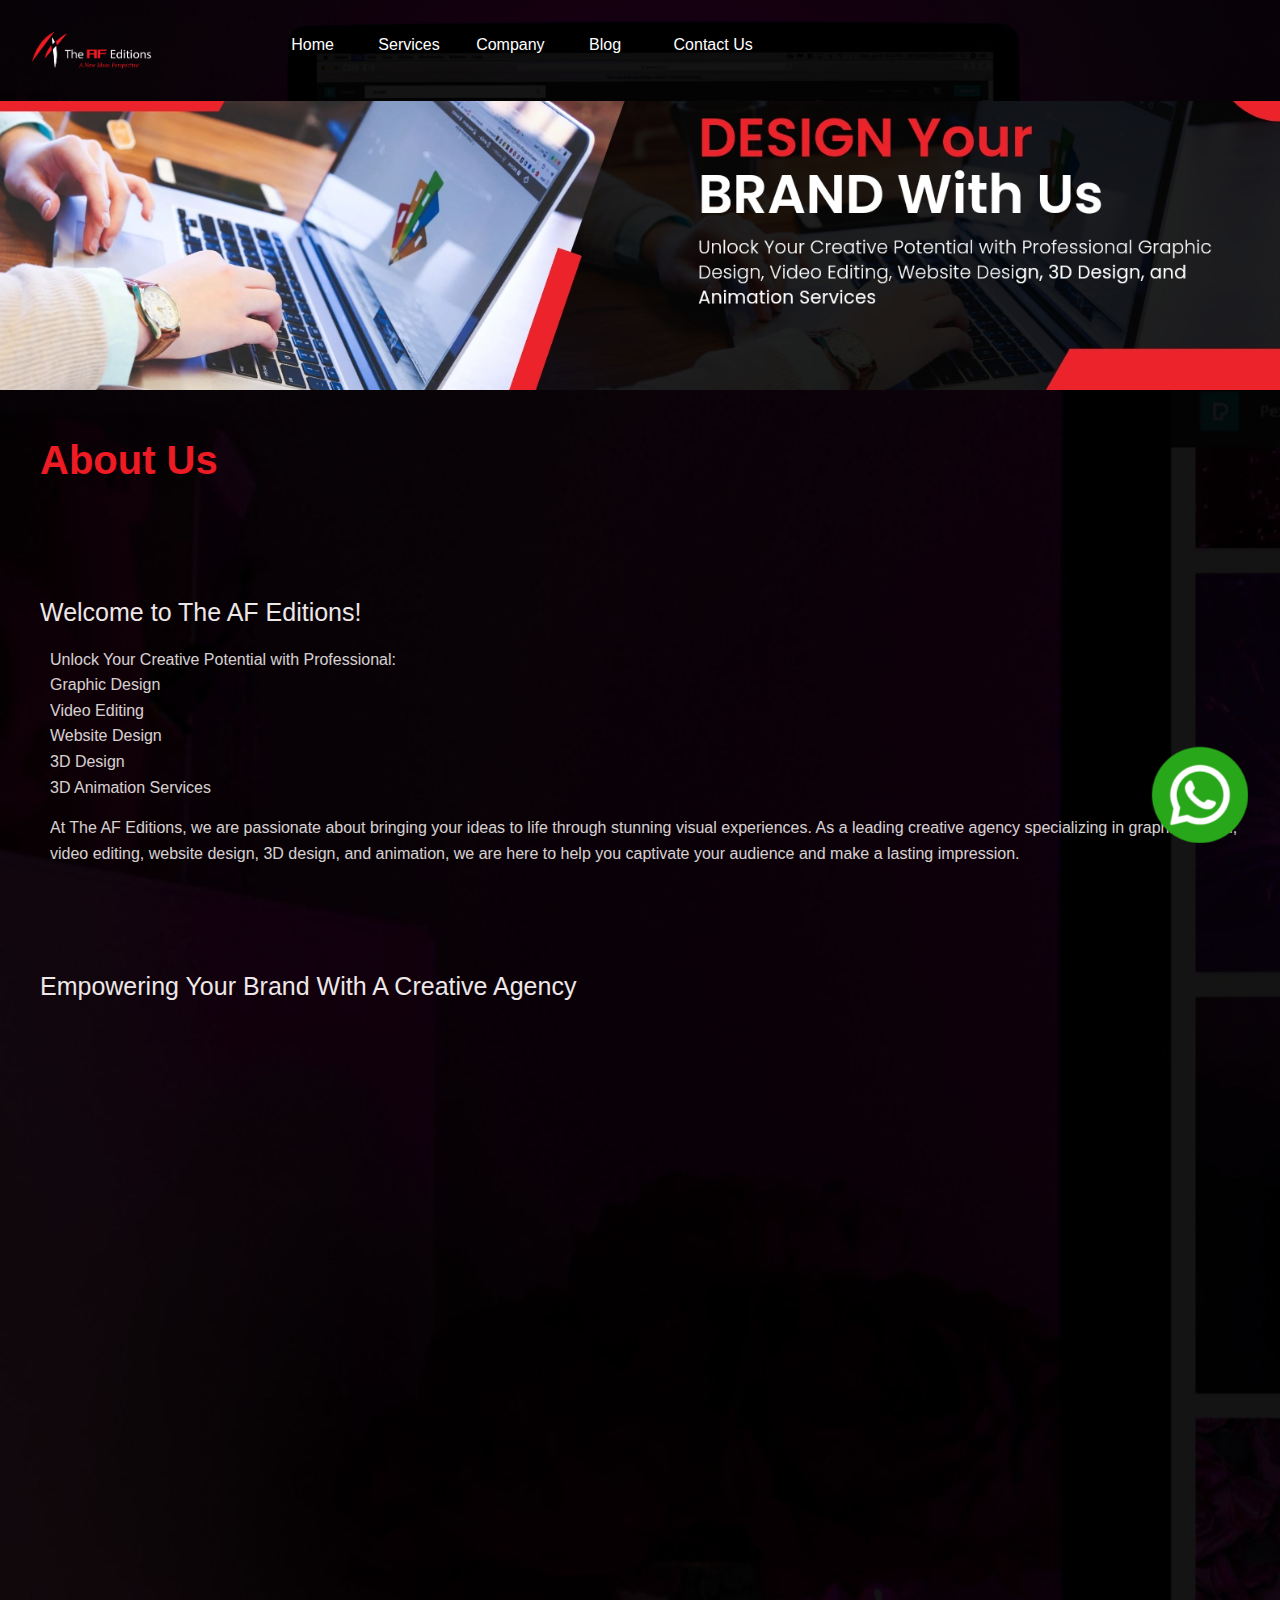
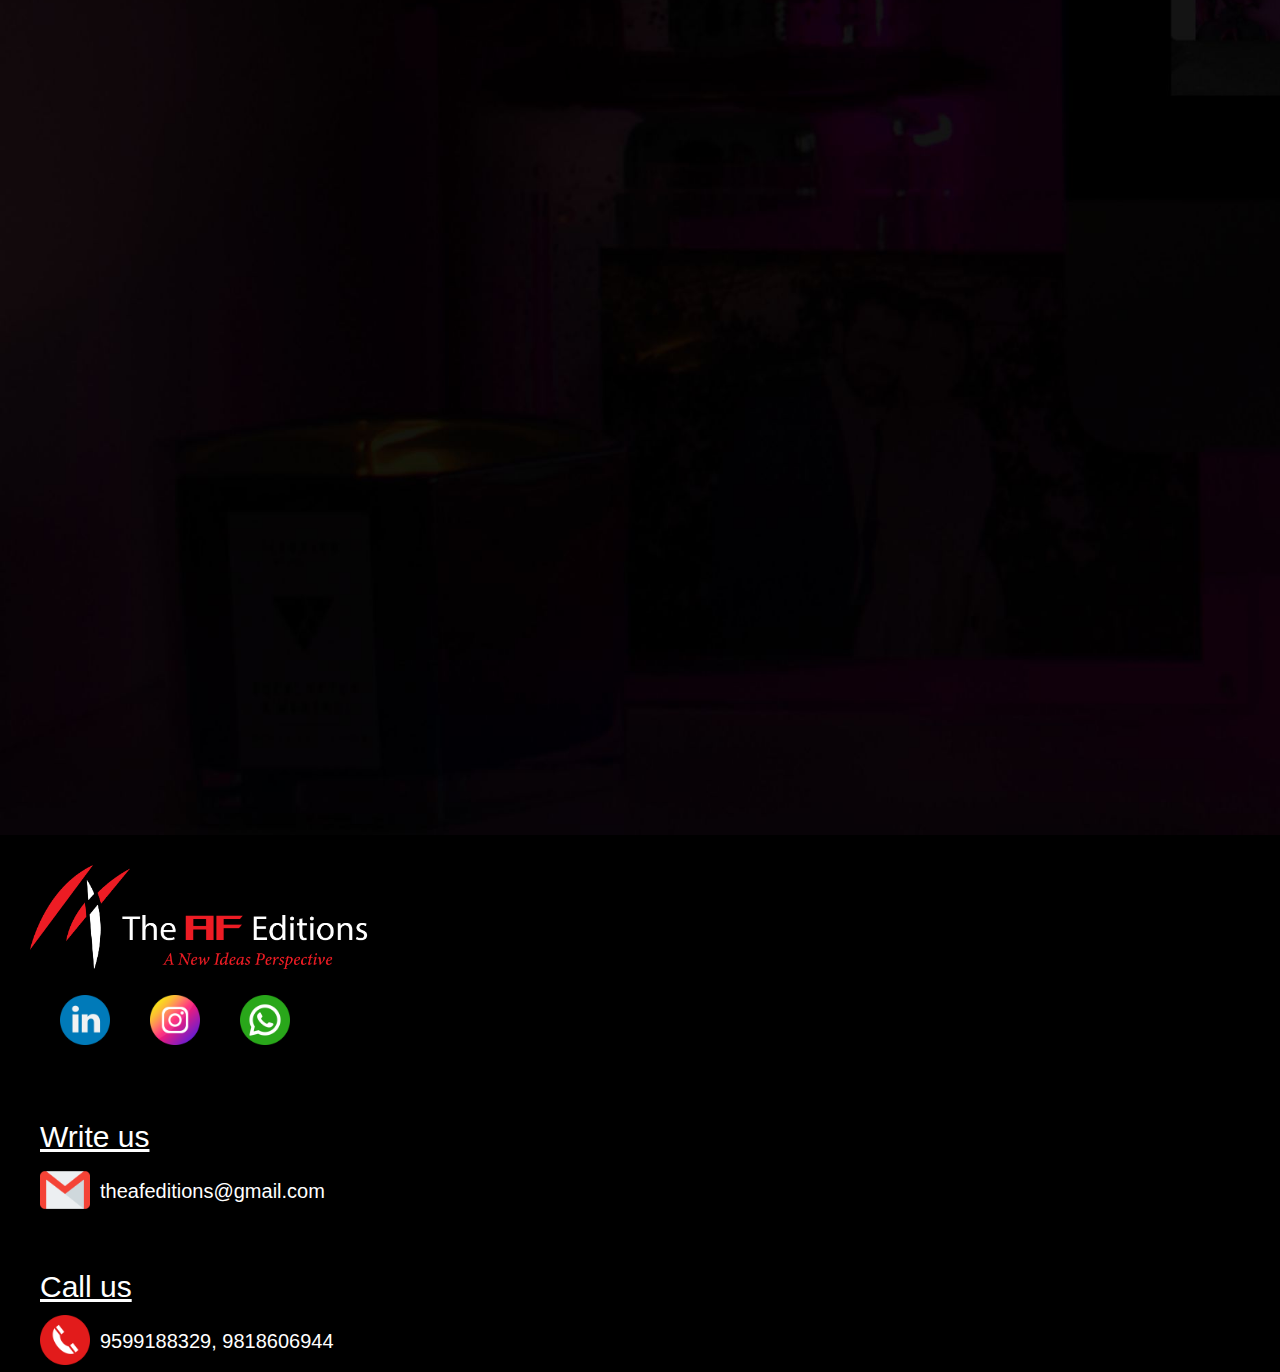
==== index.html @ 1081d234 "adding files" ====
<!DOCTYPE html>
<html lang="en">
<head>
  <meta charset="UTF-8">
  <meta name="viewport" content="width=device-width, initial-scale=1.0">


  <title>Your Website</title>
  <link rel="stylesheet" href="styles.css">
</head>
<body>
  
  <header class ="background">
 <div class="logo"><img src="logomain .png" alt="logo"></div>
    <div class="menu-icon" onclick="toggleMenu()">
      <div class="bar"></div>
      <div class="bar"></div>
      <div class="bar"></div>
    </div>
    <nav class="menu">
      <ul>
        <li><a href="index.html">Home</a></li>
       <div class="dropdown">
        <li><a href="#" class="dropbtn"> Services</a></li>
          <div id="myDropdown" class="dropdown-content">
        <ul type="">
          <li><a href="graphicdesign.html">Graphic Design</a></li>
        <li><a href="videoediting.html">Video Editing</a></li>
        <li><a href="">3D Design </a></li>
        <li><a href="">3D Animation</a></li>
        <li><a href="webdesign.html">Web Designing </a></li>
        </ul>
      </div>
    </div>
      <div class="dropdown">
        <li><a href="#"class="dropbtn">Company</a></li>
         <div id="mydropdown" class="dropdown-content">
          <ul>
            <li><a href="">Clientele</a></li>
          
          <li><a href="">Our Works</a></li>
        </ul>
      </div>
    </div>
      <li><a href="blog.html">Blog</a></li>
        
        <li><a href="contactus.html">Contact Us</a></li>
      
    </nav>
  </header>
<section class="background">
  <section class=" firstsection">
   
       
    <div class="banner-container ">
      <div class="banner-wrapper " style="display: block">
          <div class="banner-slide "><img src="Web Banner 2.jpg" alt="banner"></div>
      </div>
  </div>
</section>
<section class=" secondsection">
  
        <p class="textbig  "style="margin-left:30px">About Us</p>

         <div class="welcome" style="margin-top: 100px ;"> Welcome to The AF Editions!</div>
          
          <div class="paraone" style="margin-left:40px">Unlock Your Creative Potential with Professional: <div class="highlitedtext">Graphic Design</div><div class="highlitedtext">Video Editing</div><div class="highlitedtext">Website Design</div><div class="highlitedtext">3D Design</div>
          <div class="highlitedtext"> 3D Animation Services</div> </div>
          
         <div class="paraone" style="margin-left:40px "> At The AF Editions, we are passionate about bringing your ideas to life through stunning visual experiences. As a leading creative agency specializing in graphic design, video editing, website design, 3D design, and animation, we are here to help you captivate your audience and make a lasting impression.</div>
          
         <div class="welcome"style="margin-top: 100px ;"> Empowering Your Brand With A Creative Agency</div>
         </section>
         <section class=" thirdsection ">
          <div class="card reveal fade-bottom">
            <div class="box">
             
                Graphic Design 
             
              <div class="readmore">
                <a href="graphicdesign.html">Read more</a>
              </div>
            </div>
            
         <div class="icon"><img src="gdicon.png" alt="error"></div>
          </div>
          
          <div class="card reveal fade-bottom"><div class="box ">
            Video Editing
            <div class="readmore">
                <a href="videoediting.html">Read more</a>
              </div>
          </div>
          <div class="icon"><img src="veicon.png" alt="image"></div>
          </div>
          
          <div class="card reveal fade-bottom"><div class="box">
            Website Design
            <div class="readmore">
                <a href="#">Read more</a>
              </div>
          </div>
          <div class="icon"><img src="wdicon.png" alt="image"></div>
          </div>
          
          <div class="card reveal fade-bottom"><div class="box">
            3D Design
            <div class="readmore">
                <a href="#">Read more</a>
              </div>
          </div>
          <div class="icon"><img src="3ddicon.png" alt=""></div>
          </div>
          
          <div class="card reveal fade-bottom"><div class="box">
            3D Animation
            <div class="readmore">
                <a href="#">Read more</a>
              </div>
          </div>
          <div class="icon"><img src="3daicon.png" alt=""></div>
          </div>
        </section>
        <section class="fourthsection reveal fade-left">
          <div class="textbig" style="font-size: 25px;">Why Choose Us?</div>
          
          <div class="paraone">Expertise : 
          
          Our team consists of highly skilled professionals who are experts in their respective fields. With years of experience and a passion for creativity, we are committed to delivering exceptional results.</div>
          
          <div class="paraone">Customization :         
          We understand that every project is unique, and we tailor our services to meet your specific requirements. We work closely with you to understand your goals and deliver customized solutions that align with your vision.</div>
          
          <div class="paraone">Quality :         
          We take pride in our work and strive for excellence in every project we undertake. Our attention to detail and commitment to quality ensure that you receive top-notch deliverables that exceed your expectations.</div>
          
          <div class="paraone">Timely Delivery :                   We understand the importance of meeting deadlines, and we work efficiently to deliver your projects on time. Our streamlined processes and effective project management ensure smooth and timely project completion.</div> 
          
          Client Satisfaction :                  Your satisfaction is our ultimate goal. We value open communication, and our dedicated team will be with you every step of the way, ensuring that your vision is realized and that you are thrilled with the results.</div> 




          
          
          
          
          <div class="bottomone" >Together </div>
          <div class="bottomtwo">We'll Create Visuals That Truly Make An Impact! </div> 
          
        
      
    
  </section>
</section>

  
  <div class="footer">
    <div class="logotwo"><img src="logomain .png" alt=""></div>

    <div class="smicon-container">
      <div class="smicon"><a href="https://www.linkedin.com/in/the-af-editions-07a9a2262"><img src="linkedin.png" alt="linkedin"></a></div>
      <div class="smicon"><a href="https://instagram.com/the_af_editions_23?utm_source=qr&igshid=MzNlNGNkZWQ4Mg%3D%3D "><img src="instagram.png" alt="instagram"></a></div>
    <div class="smicon"><a href="https://wa.me/+919599188329"><img src="whatsapp.png" alt="whatsapp"></a></div>
  </div>
  <div class="textbigbottom"><u text-decoration="dotted">Write us</u></div>
  <div class="footericoncontainer"><div class="footericon"><a href="mailto:theafeditions@gmail.com"><img src="gmail.png" alt="theafeditions@gmail.com" ></a></div><div class="emailid">
    <a href="mailto:theafeditions@gmail.com"><span style="color: #ffffff;">theafeditions@gmail.com</span></a>
</div>
</div>
<div class="textbigbottom"><u text-decoration="dotted">Call us</u></div>
<div class="footericoncontainer"><div class="footericon"><img src="call.png" alt="theafeditions@gmail.com"></div><div class="emailid">
  <span style="color: #ffffff;">9599188329,
    9818606944</span>
</div>
<div class="floating-icon">
 <div class="floating-image"><a href="https://wa.me/+919599188329"> <img src="whatsapp.png" alt="Icon" width="500%"  ></div></a>
</div>


</div>


  
 
  
  <!-- Rest of the home page content -->

  <script src="script.js"></script>
  <script defer src="app.js"></script>

</body>
</html>
---- styles.css ----
*{
  margin:0;
  padding:0;
  
  
}

body {
    font-family: Arial, sans-serif;
    line-height: 1.6;
    /* Discord-like background color */
    color: #ffffff; /* Discord-like text color */
    margin: 0;
    padding: 0;
    overflow: auto;
  }
  
  header {
    display: flex;
    padding: 2rem;
    position: fixed;
    top: 0;
    left: 0;
    z-index: 999;
    margin-bottom: 10px;

    
  }
  

  
  nav ul {
    list-style: none;
  }
  
  nav li {
    display: inline-block;
    margin-right: 1rem;
  }
  
  nav a {
    text-decoration: none;
    color: #ffffff;
    padding: 0.5rem 1rem;
    border-radius: 4px;
  }
  
  nav a:hover {
    background-color: #797a7b; /* Discord-like navigation link hover color */
  }
  
  .menu-icon {
    display: none;
    cursor: pointer;
    position: absolute;
    top: 2rem;
    right: 1rem;
    z-index: 999;
    
    
    
  }
  
  .bar {
    width: 30px;
    height: 4px;
    background-color: #676565a2;
    margin: 7px 0;
    
  }
  
  /* Responsive Styles */
  @media screen and (max-width: 768px) {
    .logo{
      max-width: 1000000%;
      padding: 0;
      display:flex;
      justify-content:left;
      align-items:left;
    }
    .logo img{
      width:100px
      
    
    }
    
    /* ... (Previous media query styles) ... */
  
    .menu-icon {
      display: block;
    }
    
  
    .menu {
      
      display: flex;
      position:fixed;
      top: 1PX;
      right: -250px;
      width: 250px;
      height:100%;
      /* Discord-like background color */
      padding-top: 2rem;
      transition: righ1 .2S ease;
      
    }
  
    /* Show the menu when it's open */
    .menu.open {
      vertical-align:inherit ;
      right: 0;
      background-color: #1a1a1a;
    }
    nav ul {
      list-style: none;
    }
    
    
    
    nav a {
      text-decoration: none;
      color: #ffffff;
      padding: 0.5rem 1rem;
      border-radius: 4px;
    }
    nav li {
     display: flex;

      margin-right: 1rem;
    }
  }
  
  .dropbtn{
    
    color: white;
    padding: 8px;
    font-size: 16px;
    border: none;
    cursor: pointer;
    
  }
  
  
  
  .dropdown {
    position: relative;
    display: inline-block;
    
  
  }
  
  .dropdown-content {
    display: none;
    position: absolute;
    background-color: #e9e9ea;
    min-width: 160px;
    overflow: auto;
    box-shadow: 0px 8px 16px 0px rgba(0,0,0,0.2);
    z-index: 1;
  }
  
  .dropdown-content a {
    color: black;
    padding: 12px 16px;
    text-decoration: none;
    display: block;
    background-color: #e9e9ea;
  }
  
  .dropdown a:hover {background-color: #909294;}
  
  .show {display: block;}
  

  .main-content {
    background-color: #572121; /* Change this color to your desired background color */
  }
.logo{
  max-width: 20%;
  padding: 0;
  display:flex;
  justify-content:left;
  align-items:left;
}
.logo img{
  width:50%
  

}
@media only screen and (max-width: 768px) {
  .logo {
    width: 40%;
    max-width: 400px;
    margin: 0 0 0 20px;
    justify-content: flex-start;
  }

  .logo img {
    width: 80%;
  }
}
@media only screen and (max-width: 768px) {
  .header {
    margin-top: 20px;
    
  }
}
@media only screen and (max-width: 768px) {
  .logo {
    margin-top: 0;
  }
  


  }





.background
{
background:url('AF Editions web bg image 1.jpg');
background-size: cover;
background-repeat: repeat-y;
color: #ede7e7;
}
.dropdown:hover .dropdown-content {
display: block;
}

/* ... (Previous CSS rules) ... */
.banner-container {
  width: 100%;
  overflow: auto;
  height: 1200 px;
  width: 1920 px;
  margin-top: 70px;
  
  /* Add the following code to fit the image */
  .banner-wrapper img {
    height: auto;
    width: 100%;
    object-fit: cover;
    object-position: center;
  }
}




/* Responsive Styles */
@media screen and (max-width: 768px) 
{
  /* ... (Previous mobile-specific styles) ... */

  /* Adjust banner container margin */
  .banner-container {
    margin-top: 10%;
    margin-bottom: 0; 
    overflow: hidden; /* Hide any overflowing content for the sliding effect */
    margin-top: 21%;
  }

  .banner-wrapper {
    display: flex;
    height: 500px; /* Adjust the height as needed */
    width: 9600px; /* Set a wider width to accommodate multiple slides */
    transition: transform 5s linear; /* Apply the sliding animation effect */
  }

  .banner-slide {
    
    /* Adjust the height as needed */
    overflow: hidden; /* Hide any overflowing content for the sliding effect */
    height: 1200px;
    width: 1920px;
  }

  .banner-slide img {
    height: auto;
    width: 100%;
    object-fit: cover;
    object-position: center;
    animation: sliding 20s infinite linear; /* Add an infinite sliding animation to the banner image */
    animation-direction: alternate-reverse;
    
  }

  @keyframes sliding {
    0% {
      transform: translateX(0);
    }
    

    
    100% {
      transform: translateX(-80%);
    }
    

  }
}
.textbig
{
  font-size:40px;
 color: #ed1b24;
 font-weight: bold;
 padding-left: 10px;
 margin-bottom: 15px;
 margin-top: 30px;
 
}
.welcome{
margin-left: 40px;
  font-size: 25px;
  margin-bottom: 15px;

}
.paraone{
  padding-left: 10px;
  margin-bottom: 15px;
  padding-right: 10px;
  opacity: 0.9;

}


  


.box{
  font-size: 100px;
  width: 50%;

  padding-right: 50PX;
  margin: 10px;
  font-size: medium;
  
  color: #fff;
  text-decoration: none;
  font-weight: bold;
  cursor: pointer;
  opacity: 0.9;
  margin-top: 30px;
  text-transform: uppercase;
}

.boxtwo{
  font-size: 20px;
  text-align: center;
  padding: 2px 20px;
  margin: 10px;
  
  
  color: #fff;
  text-decoration: none;
  font-weight: bold;
  cursor: pointer;
  opacity: 0.9;
  margin-top: 30px;
  text-transform: uppercase;

}
.bottomone
{
 
  font-size:20px;
 color: #ed1b24;
 text-align: center;
 font-weight: bold;
 margin-top: 30px;
 
 
}
.bottomtwo{
  font-size:20px;
 color: #ed1b24;
 text-align: center;
 font-weight: bold;
 padding-bottom: 30px;

}
@media (max-width: 768px) {
  .textbig {
    font-size: 25px;
    margin-top: 20px;
  }

  .welcome {
    margin-left: 20px;
    font-size: 25px;
    margin-bottom: 15px;
  }

  .paraone {
    padding-left: 5px;
  margin-bottom: 15px;
  padding-right: 10px;
  opacity: 0.9;

    
  }

  

  .box {

    text-align: center;
    padding: 2px 15px;
    margin: 10px;
    color: #fff;
    text-decoration: none;
    font-weight: bold;
    cursor: pointer;
    opacity: 0.9;
    margin-top: 20px;
    text-transform: uppercase;
  }

  

  .boxtwo {
    font-size: 18px;
    text-align: center;
    padding: 2px 15px;
    margin: 10px;
    color: #fff;
    text-decoration: none;
    font-weight: bold;
    cursor: pointer;
    opacity: 0.9;
    margin-top: 20px;
    text-transform: uppercase;
    justify-content: center;
  }

  .bottomone {
    font-size: 18px;
    color: #ed1b24;
    text-align: center;
    font-weight: bold;
    margin-top: 20px;
  }

  .bottomtwo {
    font-size: 18px;
    color: #ed1b24;
    text-align: center;
    font-weight: bold;

    
  }
  .icon{
    display:flex;
    
    justify-content: center;
  text-align: center;
  align-items: center;
  width: 50%;
    
    
  
   
  }
  .icon img{
    height: 75PX;
    width: 75px;
  }
  
}

.icon{
  display: flexbox;
  align-items: left;
  justify-content: left;
  text-align: left;
  padding-top: 30PX;

}
 
  
 

.icon img{
  height: 110PX;
  width: 110px;
  
}

.footer
{
  background-color: #000000;
  
}
.logotwo{
  max-width: 15%;
  padding: 0;
  display:flex;
  justify-content:left;
  align-items:left;
  padding-top: 30px;
  padding-left: 30px;
}
.logotwo img{
  width:180%;

}
.smicon-container{
  display: flex;
padding-left: 40px;
padding-top: 4px;
}
.smicon img{
 padding: 20px;
    width: 50px;
    height: 50px;
    justify-content: center;
  
  
}
.textbigbottom{
    font-size: 30px;
    color: white; 
    font-weight:200;
    padding-left: 40px;
    padding-top: 4px;
    padding-top: 40px;
}

  .footericon img
  {
  
    width: 50px;
    height: 50px;
    
  }
  .footericoncontainer
  {
    display: flex;
    padding-left: 40px;
padding-top: 4px;
  }
  .emailid {
    padding: 10px;
    color: #ffffff;
    font-size: 20px;
    text-decoration: none;
  }
  
  .emailid a {
    text-decoration: none;
  }
  
  


@media (max-width: 768px)
{
.smicon-container{
  display: flex;
padding-left: 20px;
padding-top: 4px;
}
.smicon img{
 padding: 10px;
    width: 25px;
    height: 25px;
  
  
}
.textbigbottom{
    font-size: 25px;
    color: white; 
    font-weight:100;
    padding-left: 30px;
    padding-top: 20px;
}
.footericoncontainer
  {
    display: flex;
    padding-left: 30px;
padding-top: 4px;}
.footericon img
  {
  
   
    width: 25px;
    height: 25px;
    
  }
.emailid {
  padding: 5px;
  color: #ffffff;
  font-size: 10px;
  text-decoration: none;
}

.emailid a {
  text-decoration: none;}
}
.card {
font-size: larger;
    display: flex;
   
      position: relative;
   
    padding: 10px;
    
   
    width: 30%;
    height: 30%;
    background-color: #2b2828;
    padding-top: 10px;
   
    margin: 10px;
   
    border-radius: 5px;
    margin: 0 auto; /* Added */
        float: none; /* Added */
        margin-bottom: 10px; /* Added */
}

@media (max-width: 768px){
  .card {
    display: flex;
    justify-content: center;
    align-items: center;
    width: 60%;
    height: 40%;
    background-color: #2b2828;
    padding: 10px;
    margin: 10px;
    border-radius: 5px;
    margin: 0 auto;
    float: none;
    margin-bottom: 10px;
    font-size: small;
  }
  
  
}
.image img{
  
    width: 100%;
    height: auto  ;
    padding-left: 2px;
    
    
  
  
}
.readmore{
height: 50%;
align-items: center;
margin-top: 50px;
padding-bottom: none;



}
.readmore a{color: #ed1b24;

}
.reveal {
  position: relative;
  opacity: 0;
}
.reveal.active {
  opacity: 1;
}
.active.fade-bottom {
  animation: fade-bottom 1s ease-in;
}
.active.fade-left {
  animation: fade-left 1s ease-in;
}
.active.fade-right {
  animation: fade-right 1s ease-in;
}
@keyframes fade-bottom {
  0% {
    transform: translateY(50px);
    opacity: 0;
  }
  100% {
    transform: translateY(0);
    opacity: 1;
  }
}
@keyframes fade-left {
  0% {
    transform: translateX(-100px);
    opacity: 0;
  }
  100% {
    transform: translateX(0);
    opacity: 1;
  }
}

@keyframes fade-right {
  0% {
    transform: translateX(100px);
    opacity: 0;
  }
  100% {
    transform: translateX(0);
    opacity: 1;
  }
}
.card:hover{
  background-color: #68686e;
}

.cardtwo
{
  font-size: larger;
    display: flex;
   
      
   
    padding: 10px;
    
   
    width: 50%;
    height: 30%;
    background-color: #2b2828;
    padding-top: 10px;
   
    margin: 10px;
   
    border-radius: 5px;
    margin: 0 auto; /* Added */
        float: none; /* Added */
        margin-bottom: 10px; /* Added */
        text-align: center;
        justify-content: center;
        align-items: center;
.cardthree{
  width: 100%;
  max-width: 300px;
  margin: 0 auto;
  padding: 20px;
  background-color: #e50c0c;
  border-radius: 10px;
  box-shadow: 0 1px 3px rgba(255, 1, 1, 0.1);

}


.c3ccP{
  padding-top: 4%;
}
/* .c3contantM img{height: 10%;
  width: 10%;
  padding: 20%;
} */
.c3contantM{display: flex;

}
/* .c3ccM{

  text-align: right  ;
} */
.card3content{
  padding-left: 10%;
}
}
.cardthree{
  width: 100%;
  max-width: 50%;
  margin: 0 auto;
  padding: 20px;
  background-color: #e50c0c;
  border-radius: 10px;
  box-shadow: 0 1px 3px rgba(255, 1, 1, 0.1);
  font-size:x-large;
  

}

.c3contantP img{
  height: 20%;
  width: 20%;


}
.c3contantP {display: flex;}
.c3ccP{
  padding-top: 8%;
  padding-left: 10%;
}
.c3contantM img{height: 10%;
  width: 13%;
  padding-left: 5%;
}
.c3contantM{display: flex;

}
.c3ccM{
  padding-top: 6%;
  padding-left: 10%;
  
}
.card3content{
  padding-left: 10%;
}
@media (max-width: 768px)
{.cardthree{
  width: 100%;
  max-width: 300px;
  margin: 0 auto;
  padding: 20px;
  background-color: #e50c0c;
  border-radius: 10px;
  box-shadow: 0 1px 3px rgba(255, 1, 1, 0.1);

}

.c3contantP img{
  height: 20%;
  width: 20%;


} 
.c3contantP {display: flex;}
.c3ccP{
  padding-top: 4%;  
  padding-left: 0%;
  font-size: 70%;
}
.c3contantM img{height: 10%;
  width: 15%;
  padding-left: 5%;
}
.c3contantM{display: flex;

}
.c3ccM{
  padding-top: 6%;
  padding-left: 5%;
  font-size: 70%;
}
.card3content{
  padding-left: 10%;
}}
.smicon2 img{
  width: 15%;
  height: 15%;
  margin-top: 10%;

}
.smicon2{
 margin-left: 43%;
  justify-content: center;
  align-items: center;
  text-align: center;
  text-decoration: none;
  color: #e9e9ea;
 
  
}

.smicon2text{
  font-size:200%;
}

@media (max-width: 768px){
  .smicon2text{
    font-size:100%;
  }
  
}
.floating-icon {
  display:flex;
  position: fixed;
  top: 83%;
  left: 89.99999999999%;
  width: 1.5%;
  height: 0%;
  border-radius: 5%;
  background-color: #fff;
  box-shadow: 0 0 5px rgba(0, 0, 0, 0.5);
  background-color: #25D366;
}


@media (max-width: 768px){
  .floating-icon {
  position: fixed;
  top: 85%;
  left: 70%;
  width: 4%;
  
  border-radius: 5%;
  background-color: #fff;
  box-shadow: 0 0 5px rgba(0, 0, 0, 0.5);
}
  
}
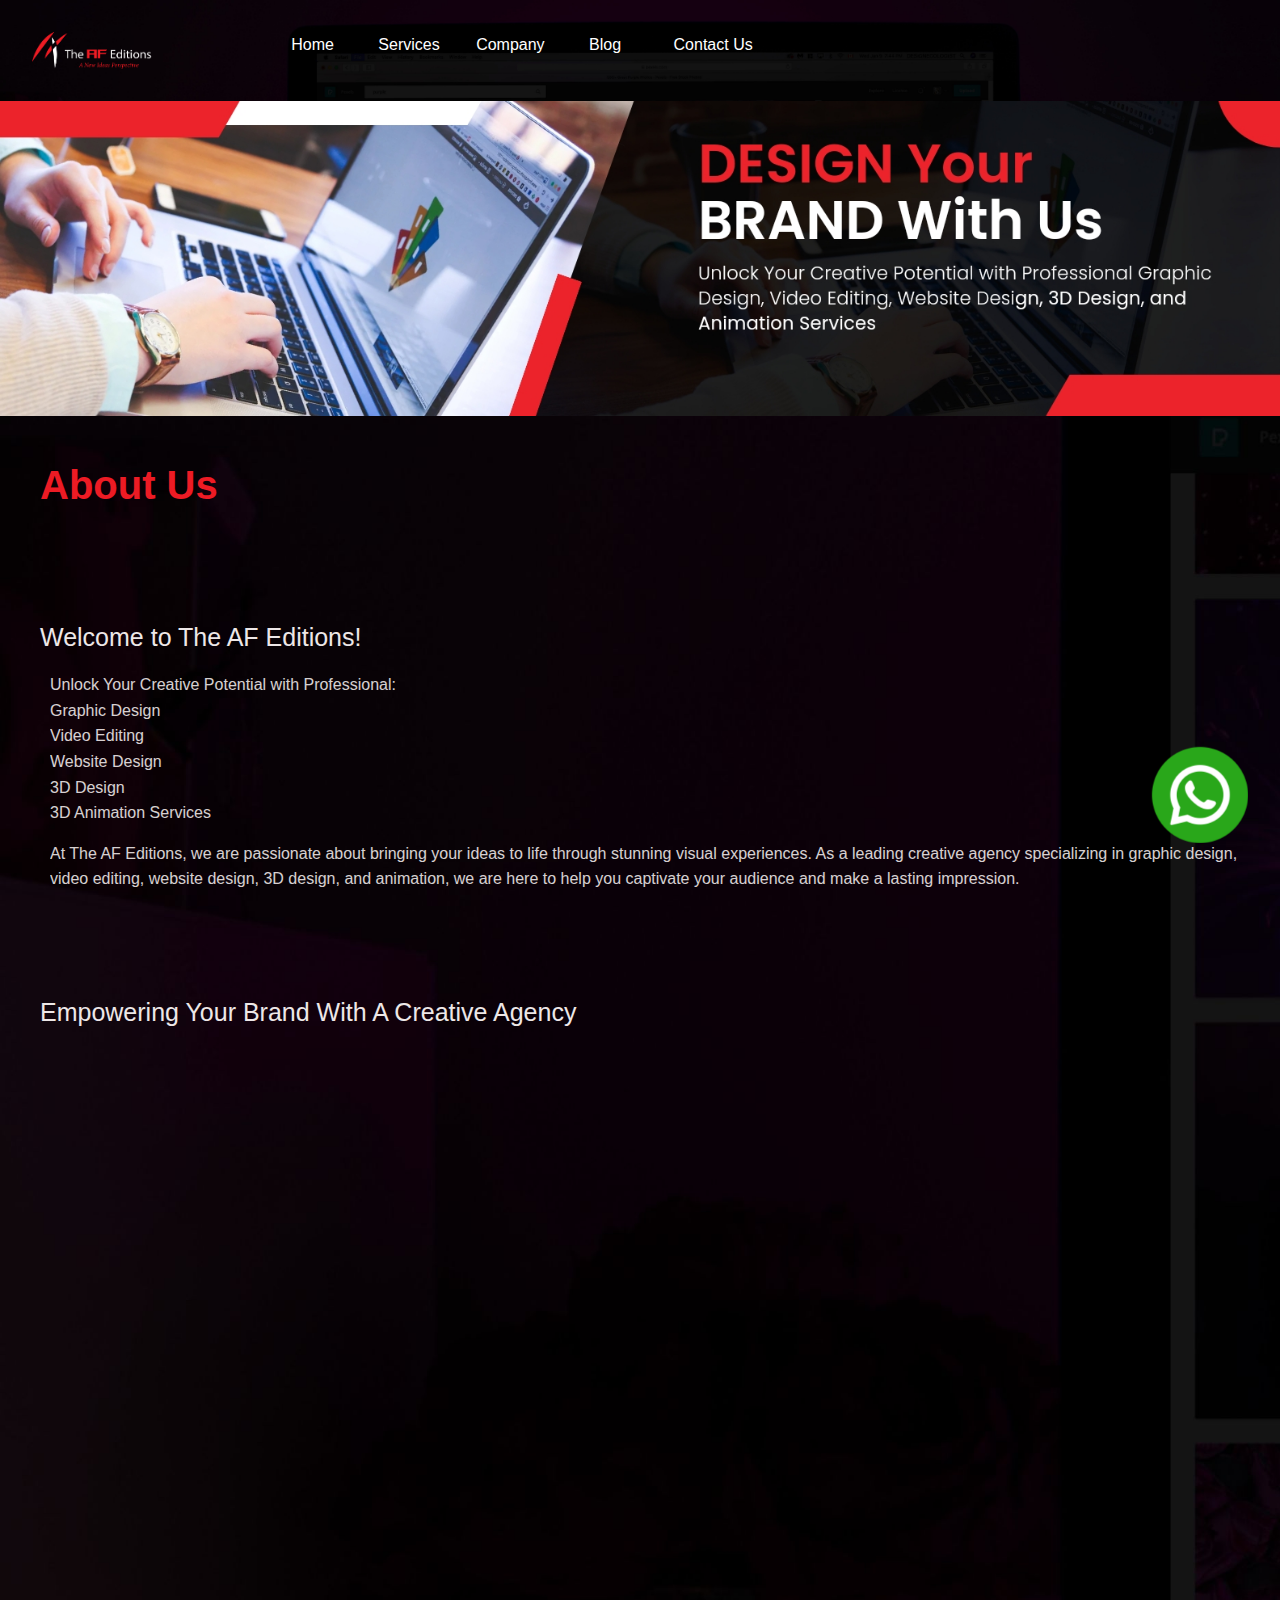
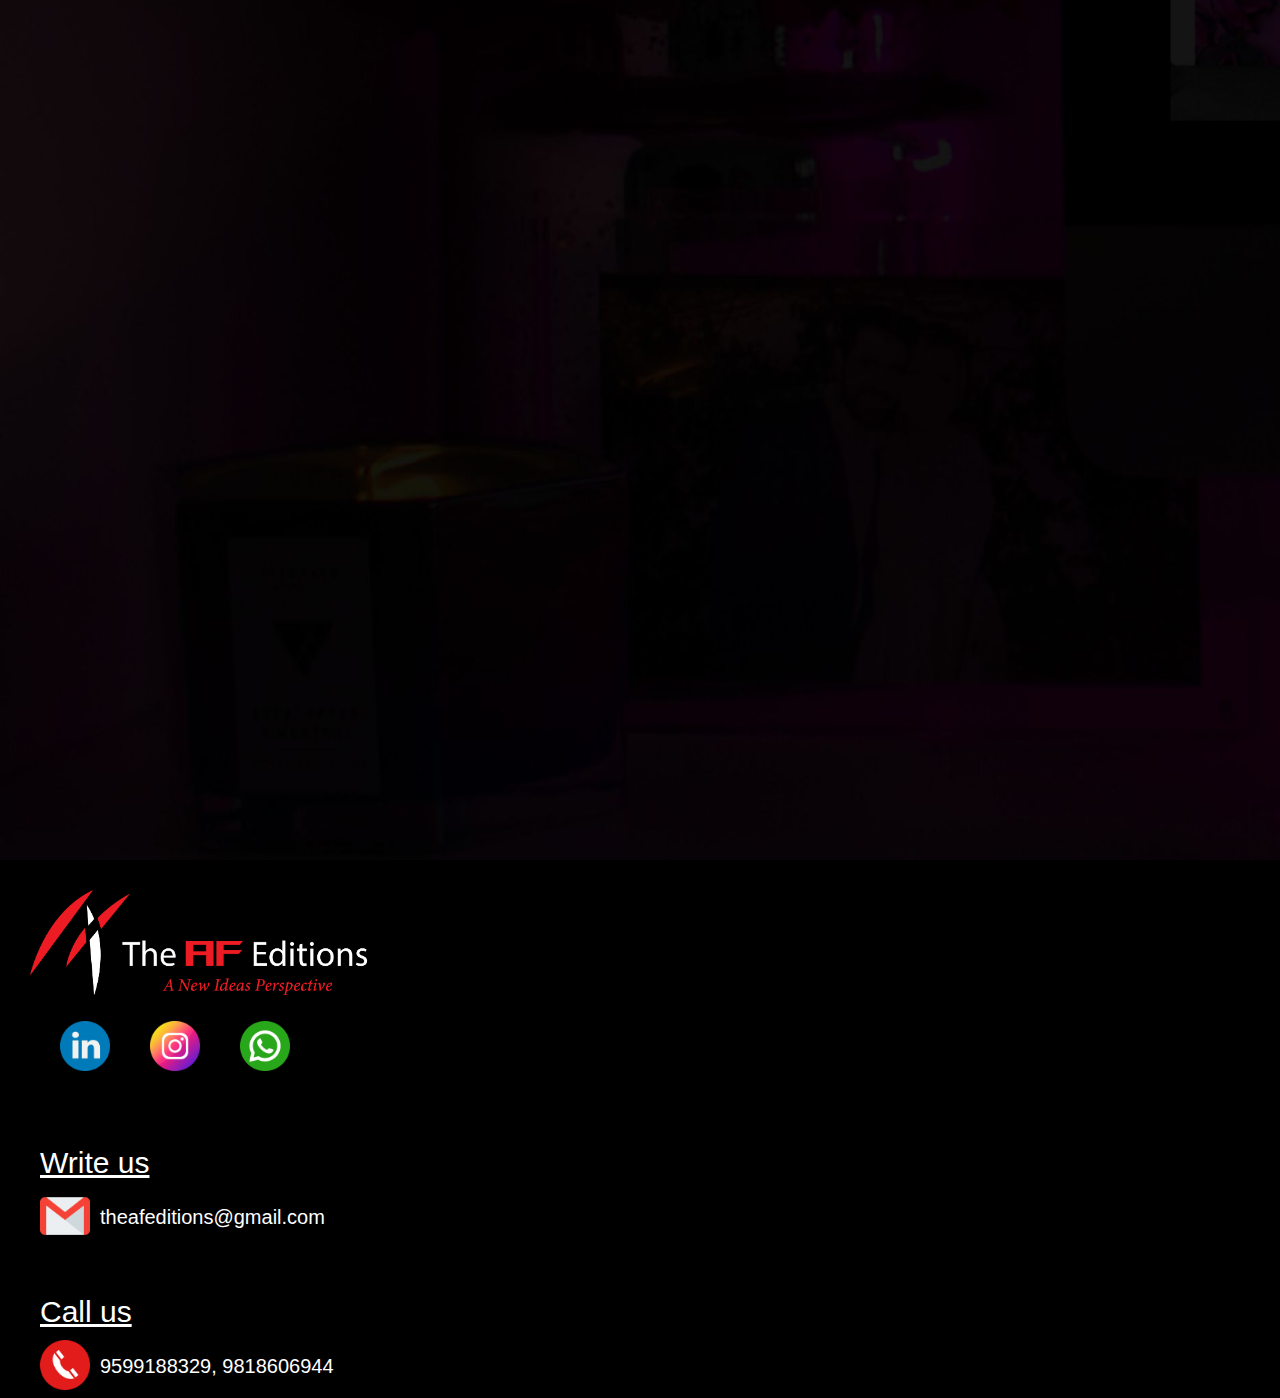
==== commit c5f9c57a: "Update index.html" ====
--- a/index.html
+++ b/index.html
@@ -3,7 +3,7 @@
 <head>
   <meta charset="UTF-8">
   <meta name="viewport" content="width=device-width, initial-scale=1.0">
-
+google-site-verification=ECdgf7rwOMiGm7uhj2JDpGJdY1f59bhyR2J6UGJZb0g
 
   <title>Your Website</title>
   <link rel="stylesheet" href="styles.css">
--- a/styles.css
+++ b/styles.css
@@ -2,6 +2,8 @@
 *{
   margin:0;
   padding:0;
+  user-select: none;
+  
   
   
 }
@@ -111,11 +113,25 @@
       vertical-align:inherit ;
       right: 0;
       background-color: #1a1a1a;
+      transition: all 0.9s ease-in-out 0.1s;
     }
     nav ul {
       list-style: none;
     }
-    
+    .first {
+      transform: rotate(45deg) translate(6px, 3px);
+      transition: all .5s ease-in-out;
+  }
+  
+  .second {
+      display: none;
+      transition: all 1s ease-in-out;
+  }
+  
+  .third {
+      transform: rotate(-45deg) translate(4px, 1px);
+      transition: all .5s ease-in-out;
+  }
     
     
     nav a {
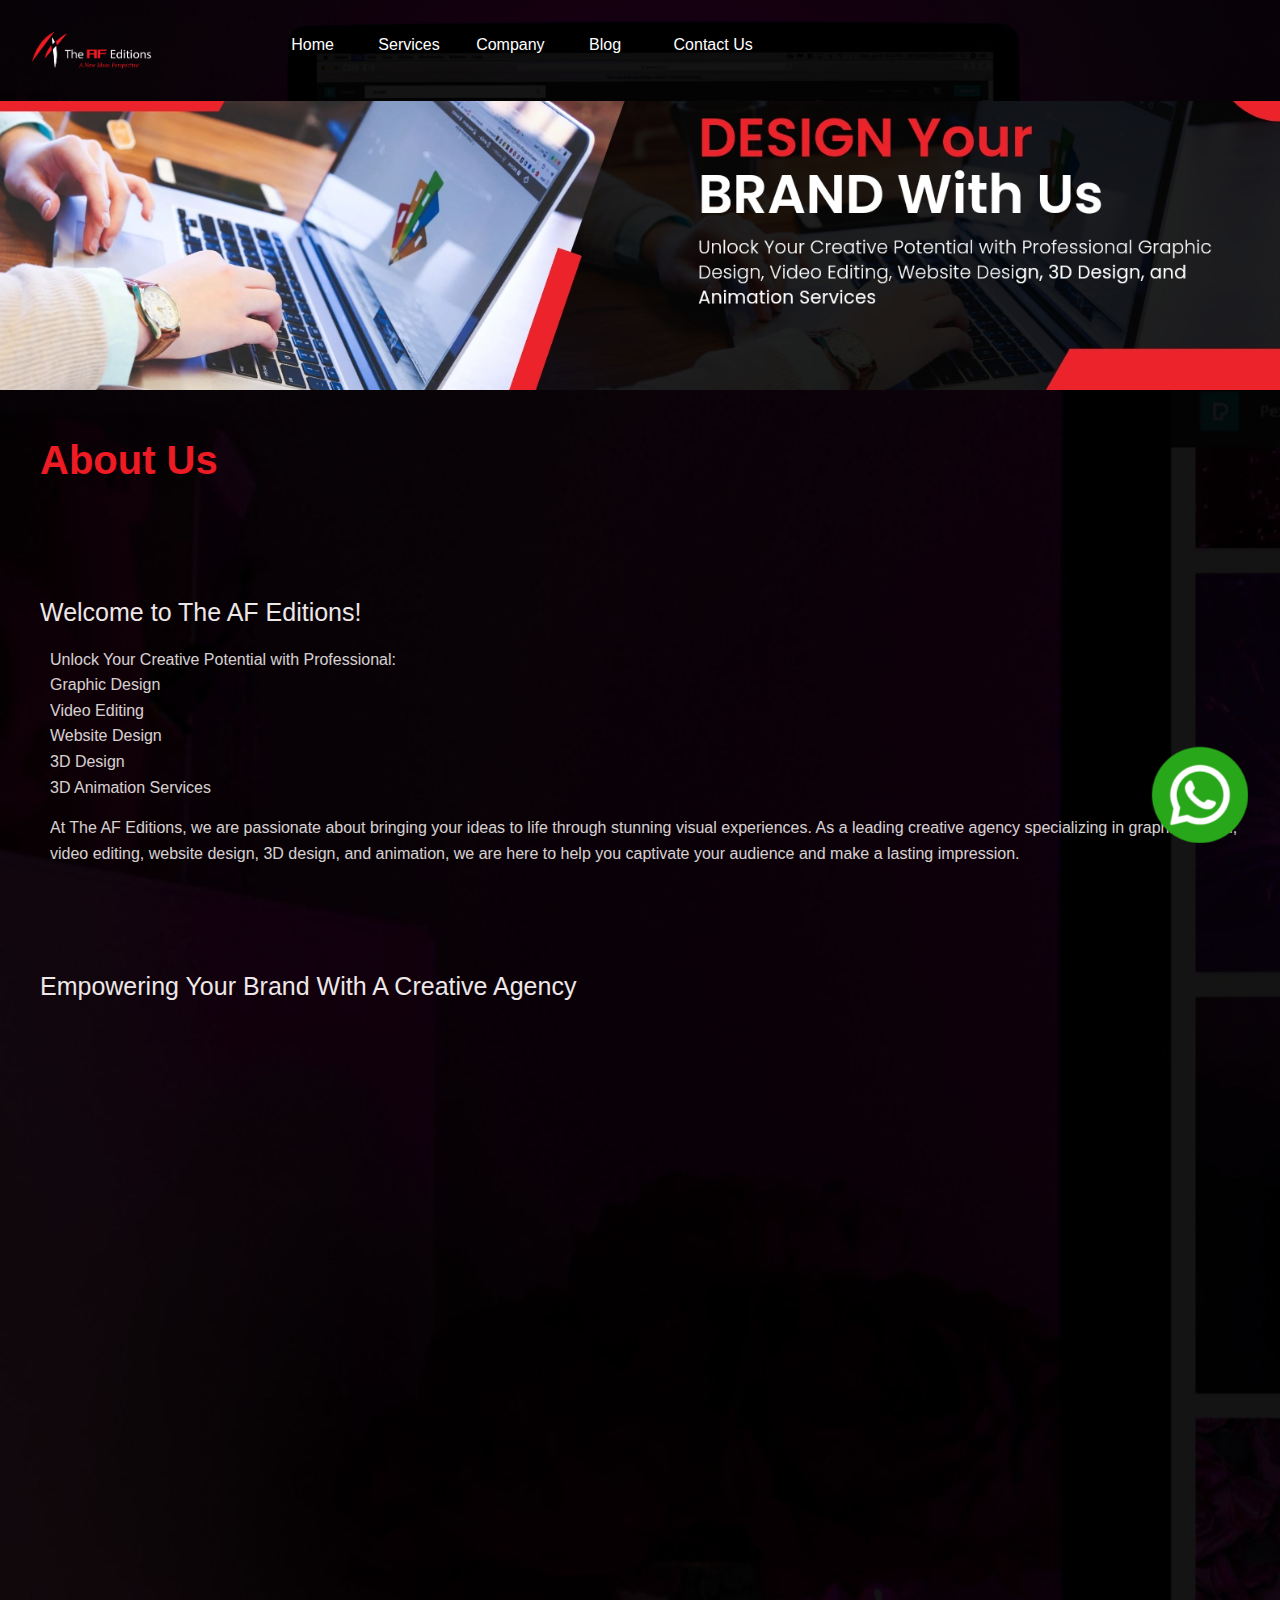
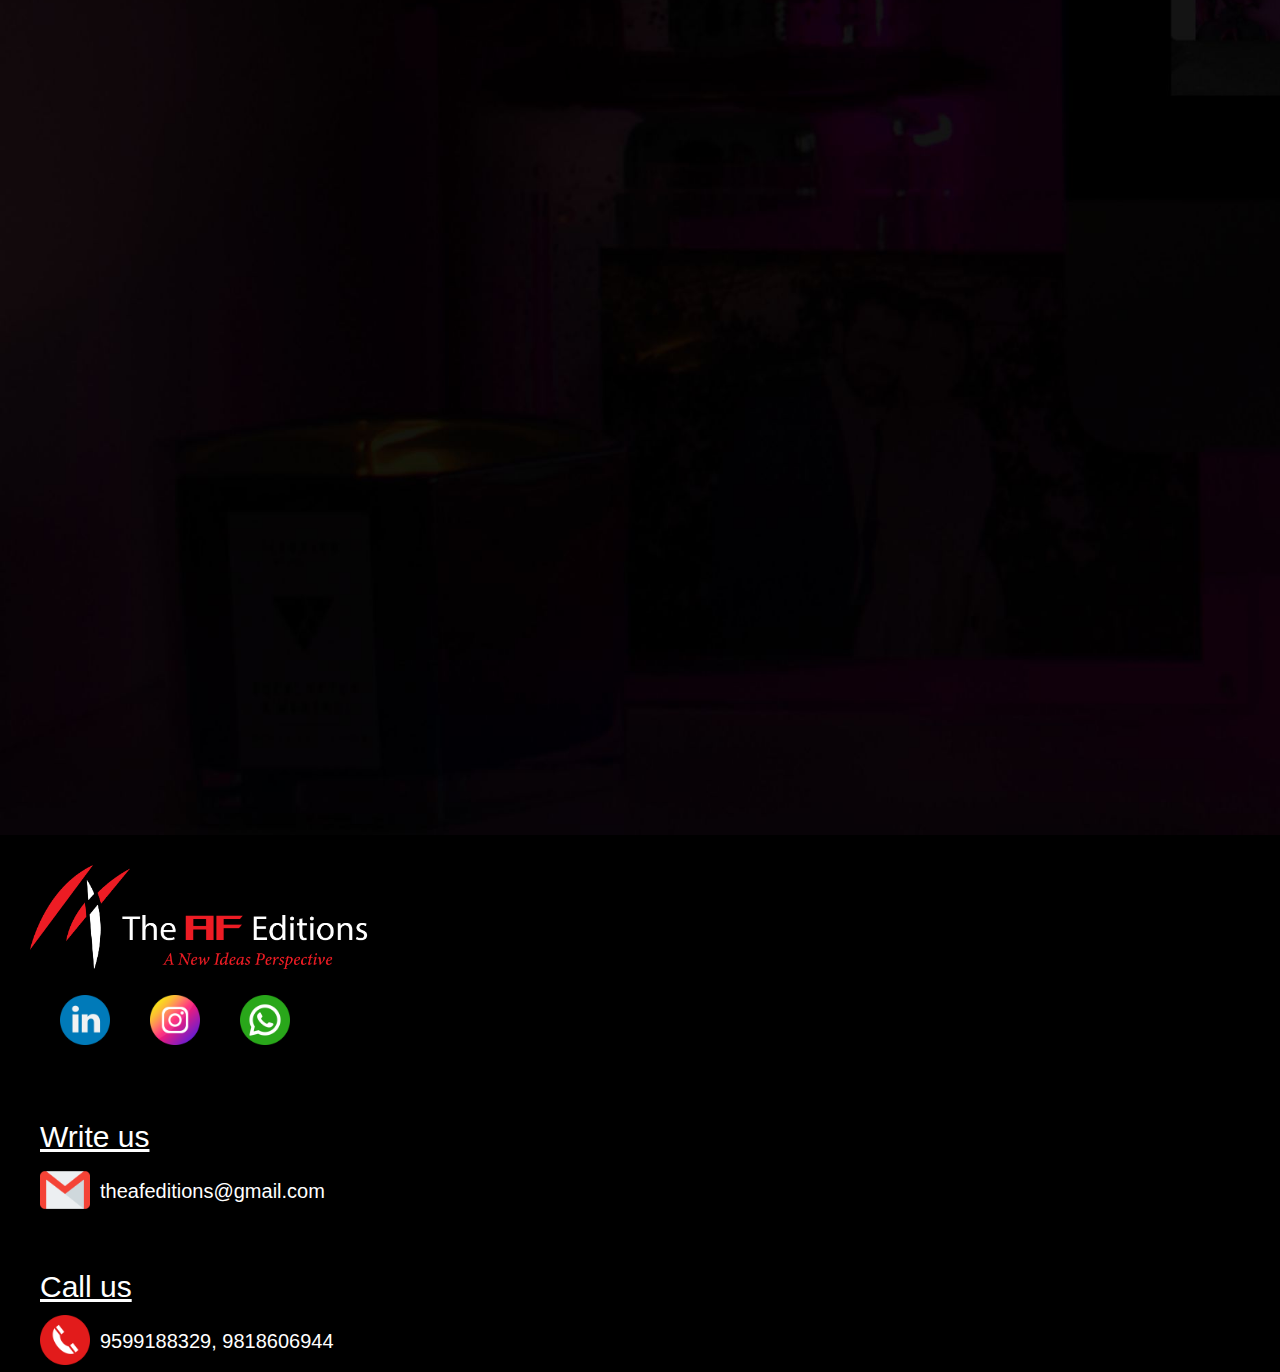
==== commit 042389a4: "Update index.html" ====
--- a/index.html
+++ b/index.html
@@ -3,7 +3,8 @@
 <head>
   <meta charset="UTF-8">
   <meta name="viewport" content="width=device-width, initial-scale=1.0">
-google-site-verification=ECdgf7rwOMiGm7uhj2JDpGJdY1f59bhyR2J6UGJZb0g
+  <meta name="google-site-verification" content="ECdgf7rwOMiGm7uhj2JDpGJdY1f59bhyR2J6UGJZb0g" >
+
 
   <title>Your Website</title>
   <link rel="stylesheet" href="styles.css">
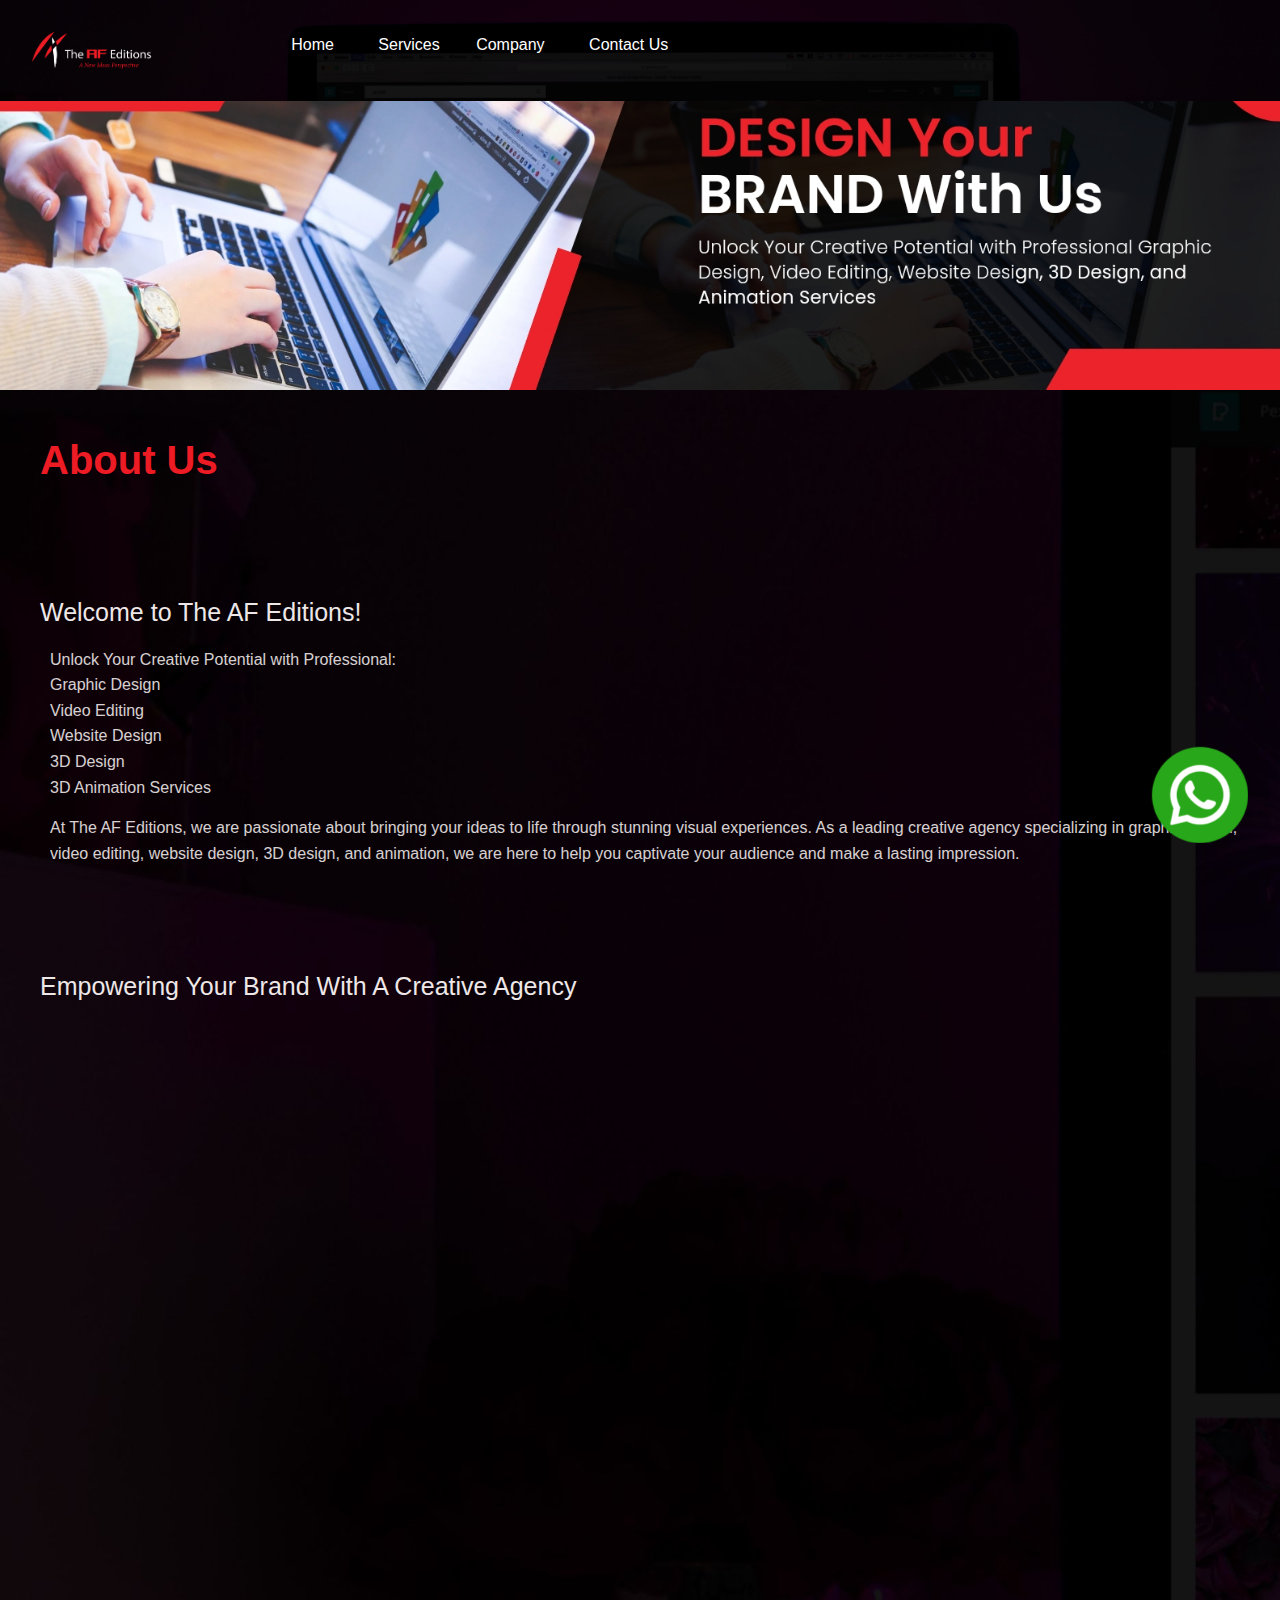
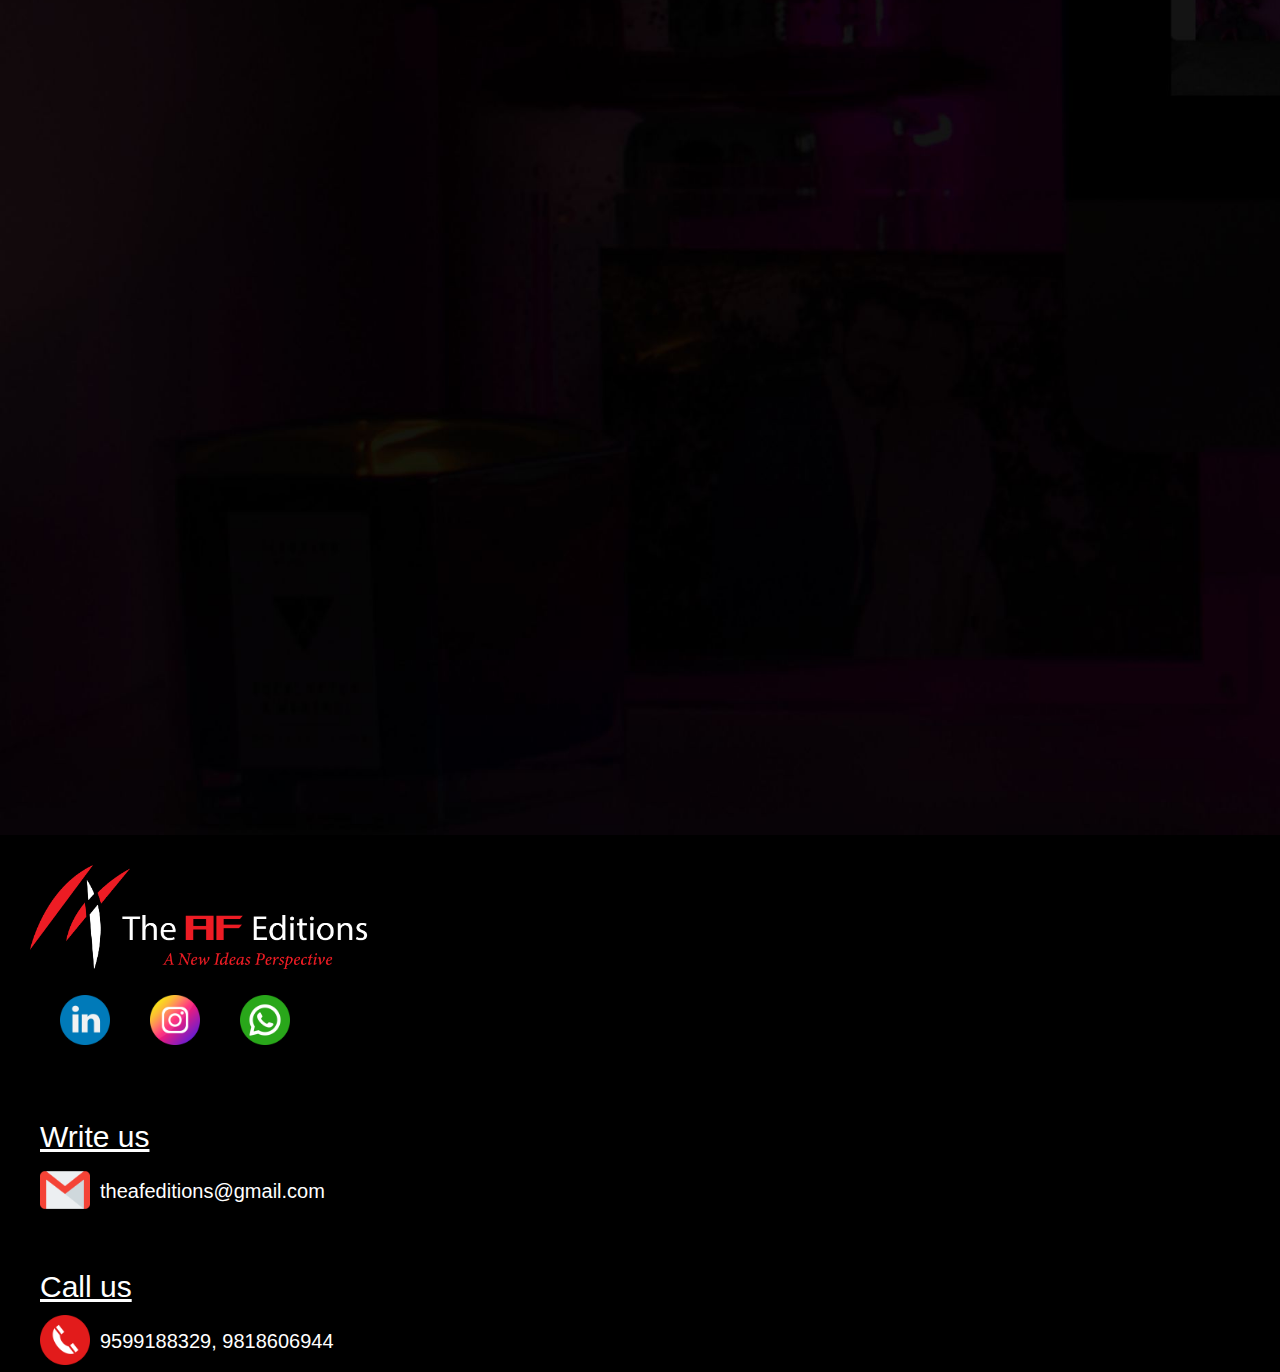
==== commit 77b5221a: "blog hata diya hai" ====
--- a/index.html
+++ b/index.html
@@ -43,7 +43,7 @@
         </ul>
       </div>
     </div>
-      <li><a href="blog.html">Blog</a></li>
+<!--       <li><a href="blog.html">Blog</a></li> -->
         
         <li><a href="contactus.html">Contact Us</a></li>
       
